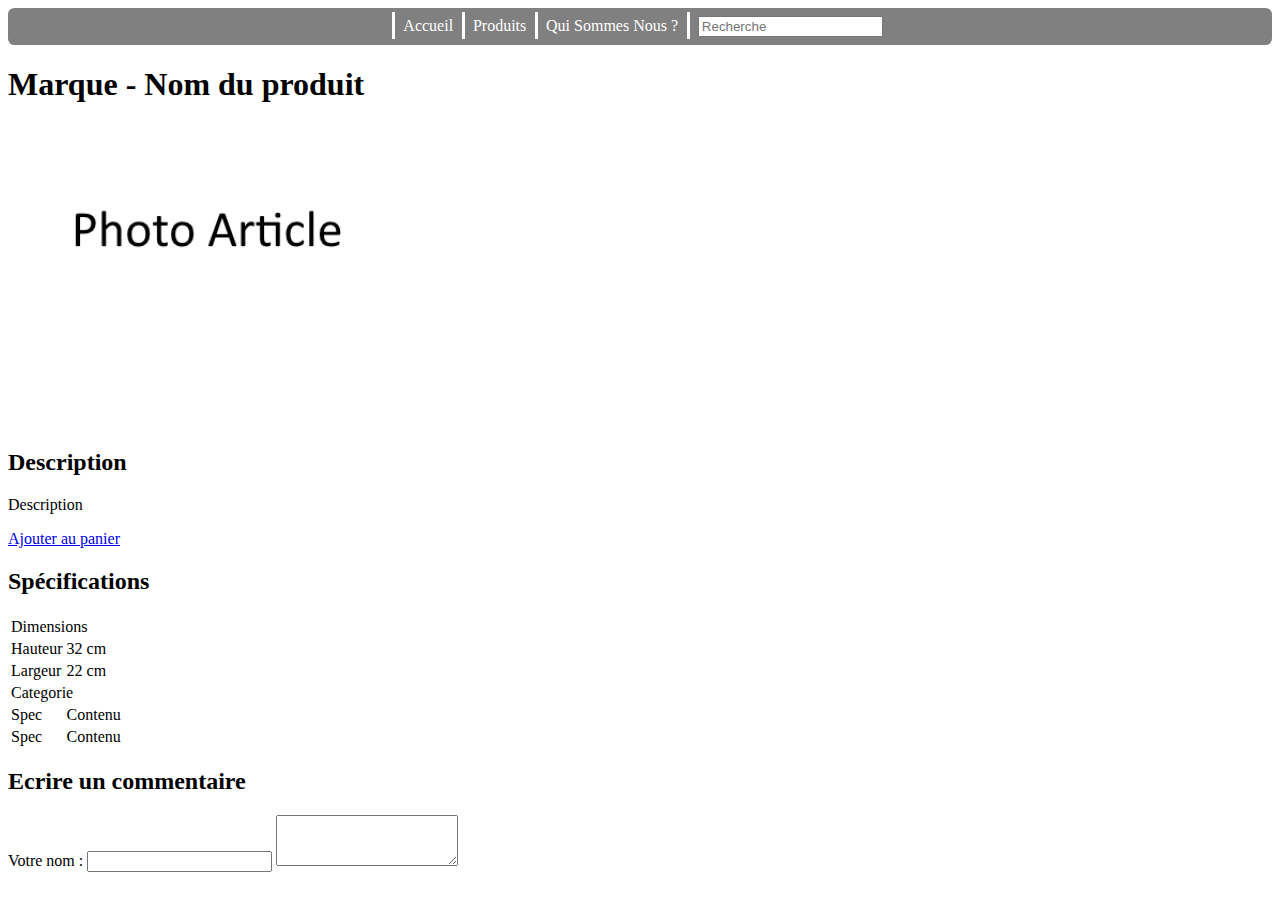
==== article.html @ b7b6c98b "Ecriture du HTML de base" ====
<!DOCTYPE html>
<html>
	<head>
		<meta charset="utf-8">
		<link rel="stylesheet" type="text/css" href="style.css" />
		<title>Marque - Nom du produit - Nom du site</title>
	</head>	
	<body>
		<header>
			<nav>
				<a href="index.html">Accueil</a>
				<a href="produits.html">Produits</a>
				<a href="contact.html">Qui Sommes Nous ?</a>
			</nav>
			<form action="recherche.html">
				<input placeholder="Recherche" name="Recherche"/>				
			</form>
		</header>
		
		<h1>Marque - Nom du produit</h1>
		<img src="PhotoArticle.png" alt="Nom de l'article">
		<section>
			<h2>Description</h2>
			<p>
				Description
			</p>
			<a href="commande.html">Ajouter au panier</a>
		</section>
		
		<section>
			<h2> Spécifications </h2>
			<table>
				<tr><td colspan="2">Dimensions</td></tr>
				<tr>
					<td>Hauteur</td>
					<td>32 cm</td>
				</tr>
				<tr>
					<td>Largeur</td>
					<td>22 cm</td>
				</tr>
				<tr><td colspan="2">Categorie</td></tr>
				<tr>
					<td>Spec</td>
					<td>Contenu</td>
				</tr>
				<tr>
					<td>Spec</td>
					<td>Contenu</td>
				</tr>
			</table>
		</section>
		<section>
			<h2>Ecrire un commentaire</h2>
			<form method="get" action="none">
				<label> Votre nom : <input type="text"/></label>
				<textarea id="commentaire" rows = "3"></textarea>
			</form>
		</section>
	</body>
</html>
---- style.css ----
header nav, header form
{
	display: inline;
}

header
{
	text-align: center;
	padding: 0.5em;
	background-color: grey;
	border-radius: 0.4em;
}

header nav a, header form
{
	text-decoration: none;
	padding: 0.3em 0.5em;
	padding-right: 0.3em;
	
	border-left: 0.2em solid white;
	margin: 0em;
	color: white;
}
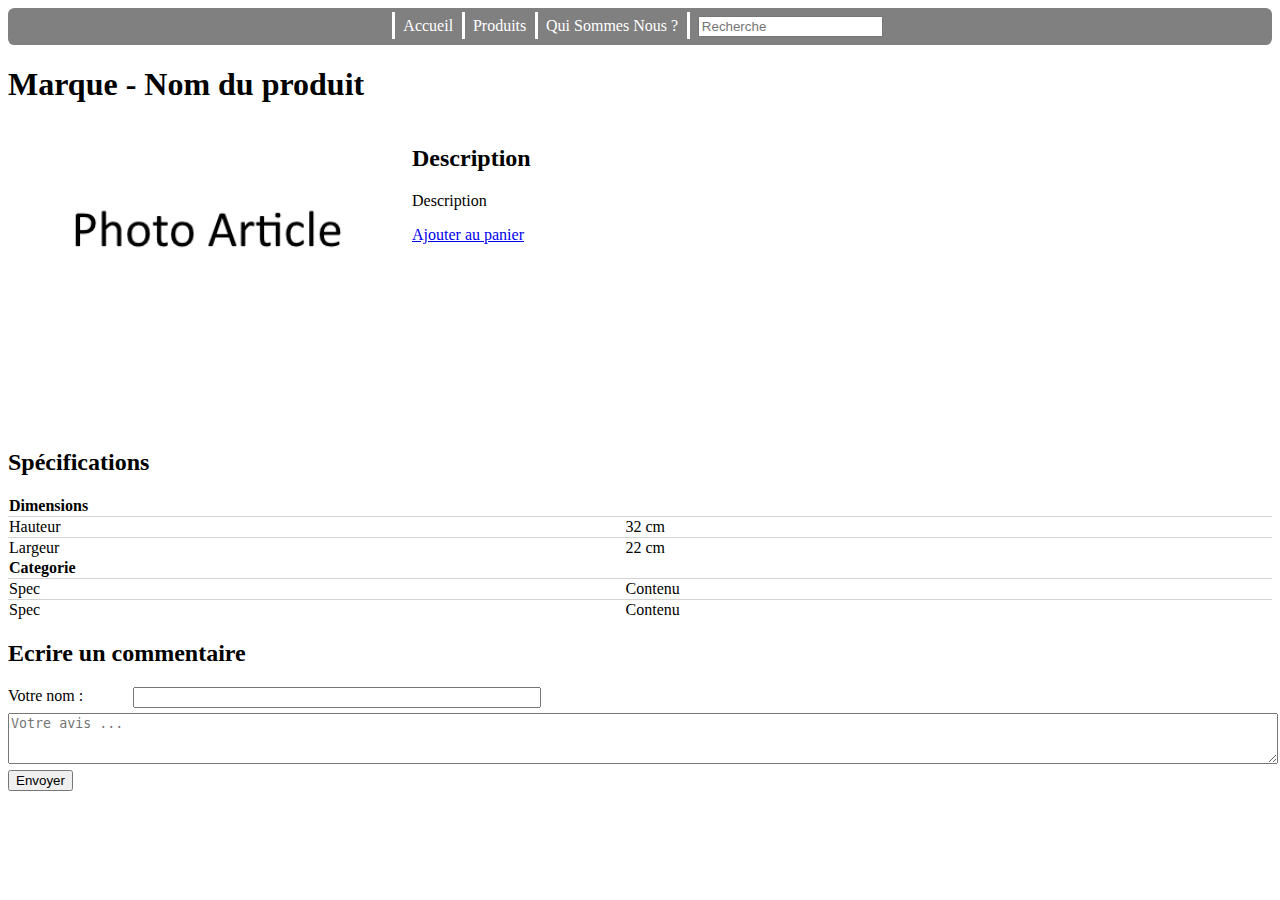
==== commit 5d89ff90: "Positionnement CSS" ====
--- a/article.html
+++ b/article.html
@@ -30,7 +30,7 @@
 		<section>
 			<h2> Spécifications </h2>
 			<table>
-				<tr><td colspan="2">Dimensions</td></tr>
+				<tr><th colspan="2">Dimensions</th></tr>
 				<tr>
 					<td>Hauteur</td>
 					<td>32 cm</td>
@@ -39,7 +39,7 @@
 					<td>Largeur</td>
 					<td>22 cm</td>
 				</tr>
-				<tr><td colspan="2">Categorie</td></tr>
+				<tr><th colspan="2">Categorie</th></tr>
 				<tr>
 					<td>Spec</td>
 					<td>Contenu</td>
@@ -53,8 +53,9 @@
 		<section>
 			<h2>Ecrire un commentaire</h2>
 			<form method="get" action="none">
-				<label> Votre nom : <input type="text"/></label>
-				<textarea id="commentaire" rows = "3"></textarea>
+				<label>Votre nom : <input type="text" id="name"/></label>
+				<textarea id="commentaire" placeholder="Votre avis ..." rows = "3"></textarea>
+				<button>Envoyer</button>
 			</form>
 		</section>
 	</body>
--- a/style.css
+++ b/style.css
@@ -1,8 +1,3 @@
-header nav, header form
-{
-	display: inline;
-}
-
 header
 {
 	text-align: center;
@@ -11,13 +6,80 @@
 	border-radius: 0.4em;
 }
 
+header nav, header form
+{
+	display: inline;
+}
+
 header nav a, header form
 {
 	text-decoration: none;
 	padding: 0.3em 0.5em;
 	padding-right: 0.3em;
-	
 	border-left: 0.2em solid white;
 	margin: 0em;
 	color: white;
+}
+
+.listeArticle
+{
+
+}
+
+.article
+{
+	display: inline-block;
+	text-align: center;
+	margin-bottom: 2em;
+}
+
+.article img
+{
+	border: 1px solid black;
+	display: block;
+	margin-bottom: 0.5em;
+}
+
+h1+img+section
+{
+	display: inline-block;
+	vertical-align: top;
+}
+
+table
+{
+	border-collapse: collapse;
+	width: 100%;
+}
+
+table tr td
+{
+	border-top: 1px solid lightgrey;
+}
+
+table th
+{
+	font-variant: bold;
+	text-align: left
+}
+
+form textarea
+{
+	width: 100%;
+	display: block;
+	margin-bottom: 0.5em;
+}
+
+form label
+{
+	display: block;
+	margin-bottom: 0.5em;
+}
+
+form label input
+{
+	display: inline-block;
+	width: 30em;
+	position: absolute;
+	left: 10em;
 }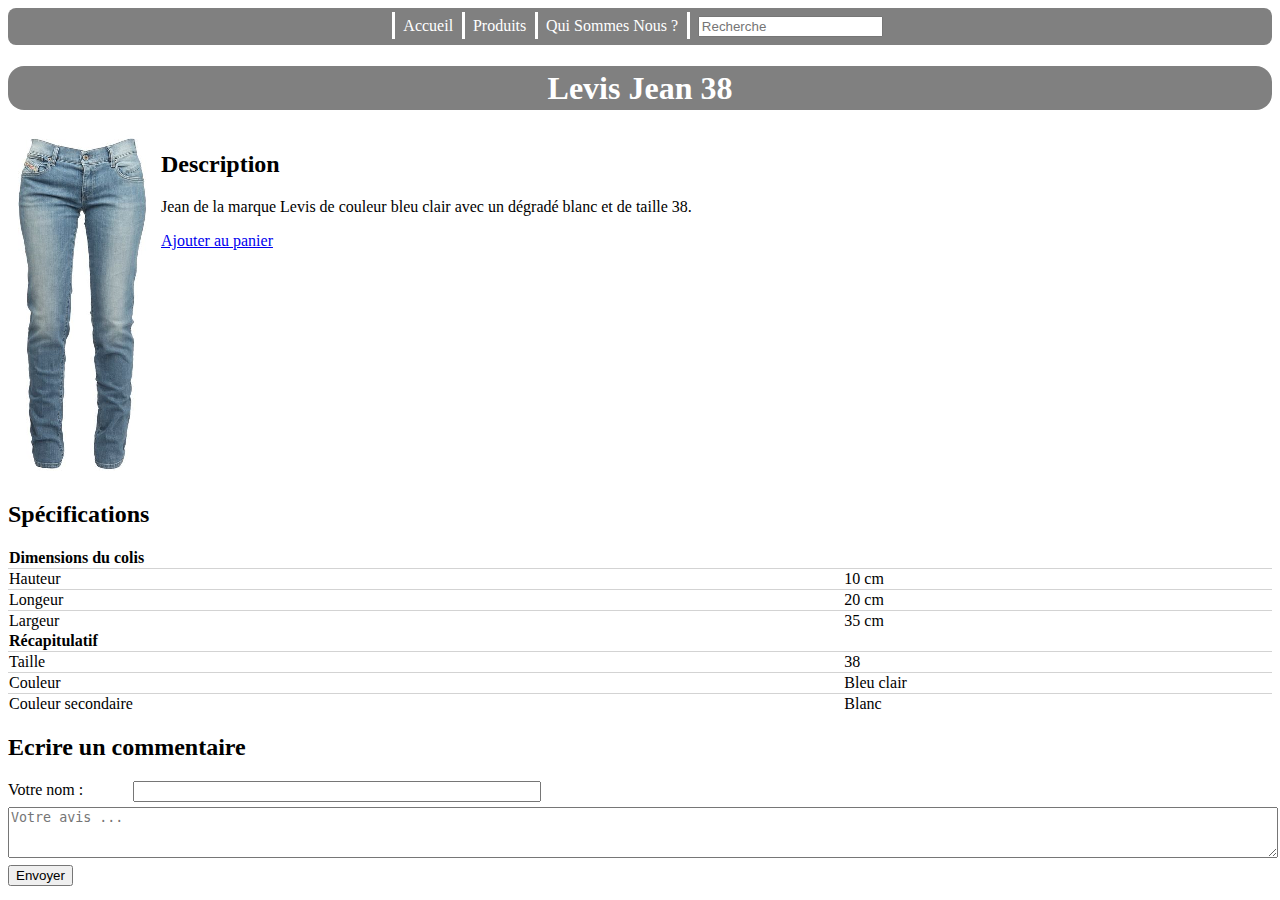
==== commit e109d240: "Nicolas Journaud" ====
--- a/article.html
+++ b/article.html
@@ -17,12 +17,12 @@
 			</form>
 		</header>
 		
-		<h1>Marque - Nom du produit</h1>
+		<h1>Levis Jean 38</h1>
 		<img src="PhotoArticle.png" alt="Nom de l'article">
 		<section>
 			<h2>Description</h2>
 			<p>
-				Description
+				Jean de la marque Levis de couleur bleu clair avec un dégradé blanc et de taille 38.
 			</p>
 			<a href="commande.html">Ajouter au panier</a>
 		</section>
@@ -30,23 +30,31 @@
 		<section>
 			<h2> Spécifications </h2>
 			<table>
-				<tr><th colspan="2">Dimensions</th></tr>
+				<tr><th colspan="2">Dimensions du colis</th></tr>
 				<tr>
 					<td>Hauteur</td>
-					<td>32 cm</td>
+					<td>10 cm</td>
+				</tr>
+				<tr>
+					<td>Longeur</td>
+					<td>20 cm</td>
 				</tr>
 				<tr>
 					<td>Largeur</td>
-					<td>22 cm</td>
+					<td>35 cm</td>
 				</tr>
-				<tr><th colspan="2">Categorie</th></tr>
+				<tr><th colspan="2">Récapitulatif</th></tr>
 				<tr>
-					<td>Spec</td>
-					<td>Contenu</td>
+					<td>Taille</td>
+					<td>38</td>
 				</tr>
 				<tr>
-					<td>Spec</td>
-					<td>Contenu</td>
+					<td>Couleur</td>
+					<td>Bleu clair</td>
+				</tr>
+				<tr>
+					<td>Couleur secondaire</td>
+					<td>Blanc</td>
 				</tr>
 			</table>
 		</section>
--- a/style.css
+++ b/style.css
@@ -3,7 +3,7 @@
 	text-align: center;
 	padding: 0.5em;
 	background-color: grey;
-	border-radius: 0.4em;
+	border-radius: 0.5em;
 }
 
 header nav, header form
@@ -23,13 +23,13 @@
 
 .listeArticle
 {
-
 }
 
 .article
 {
 	display: inline-block;
 	text-align: center;
+	margin: 2em;
 	margin-bottom: 2em;
 }
 
@@ -38,6 +38,22 @@
 	border: 1px solid black;
 	display: block;
 	margin-bottom: 0.5em;
+}
+
+.article a
+{
+	text-decoration: none;
+	color: black;
+}
+
+h1
+{
+	color: white;
+	background-color: grey;
+	border-radius: 0.5em;
+	text-align: center;
+	
+	padding: 0.1em;
 }
 
 h1+img+section
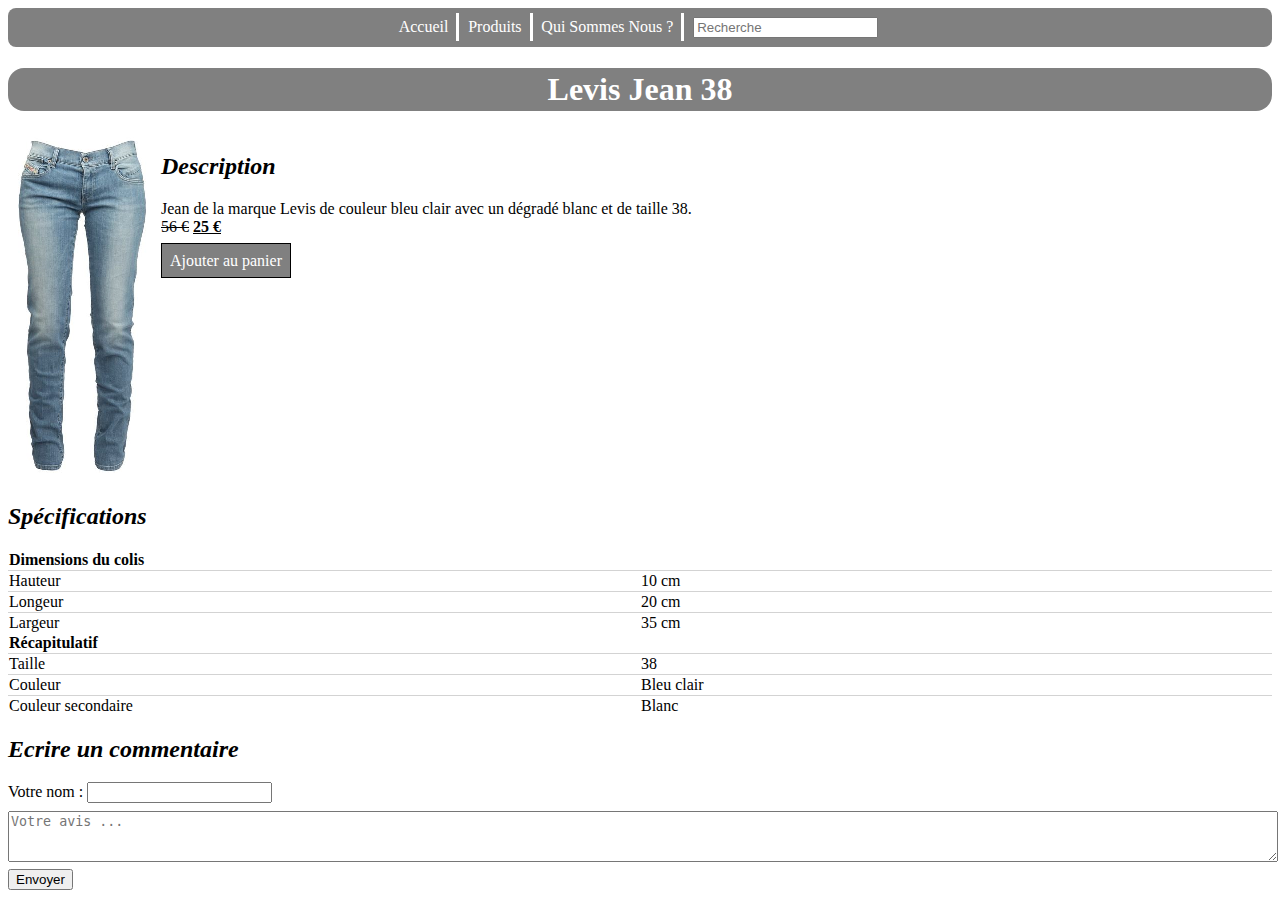
==== commit 332d943b: "Retouches HTML/CSS Mineures" ====
--- a/article.html
+++ b/article.html
@@ -22,7 +22,8 @@
 		<section>
 			<h2>Description</h2>
 			<p>
-				Jean de la marque Levis de couleur bleu clair avec un dégradé blanc et de taille 38.
+				Jean de la marque Levis de couleur bleu clair avec un dégradé blanc et de taille 38.<br/>
+				<del>56 €</del> <strong><ins>25 €</ins></strong>
 			</p>
 			<a href="commande.html">Ajouter au panier</a>
 		</section>
--- a/style.css
+++ b/style.css
@@ -1,27 +1,35 @@
+body
+{
+	font-family: Calibri;
+}
+
 header
 {
 	text-align: center;
-	padding: 0.5em;
+	padding: 0.25em;
 	background-color: grey;
 	border-radius: 0.5em;
 }
 
-header nav, header form
+header nav, header nav a, header form
 {
-	display: inline;
+	display: inline-block;
+}
+
+header nav a
+{
+	border-right: 0.2em solid white;
 }
 
 header nav a, header form
 {
 	text-decoration: none;
 	padding: 0.3em 0.5em;
-	padding-right: 0.3em;
-	border-left: 0.2em solid white;
-	margin: 0em;
+	padding-left: 0.3em;
 	color: white;
 }
 
-.listeArticle
+#listeArticle
 {
 }
 
@@ -62,6 +70,20 @@
 	vertical-align: top;
 }
 
+h1+img+section a
+{
+	color: white;
+	text-decoration: none;
+	background-color: grey;
+	padding: 0.5em;
+	border: 1px solid black;
+}
+
+h2
+{
+	font-style: italic;
+}
+
 table
 {
 	border-collapse: collapse;
@@ -71,11 +93,12 @@
 table tr td
 {
 	border-top: 1px solid lightgrey;
+	width: 50%;
 }
 
 table th
 {
-	font-variant: bold;
+	font-weight: bold;
 	text-align: left
 }
 
@@ -95,7 +118,4 @@
 form label input
 {
 	display: inline-block;
-	width: 30em;
-	position: absolute;
-	left: 10em;
 }